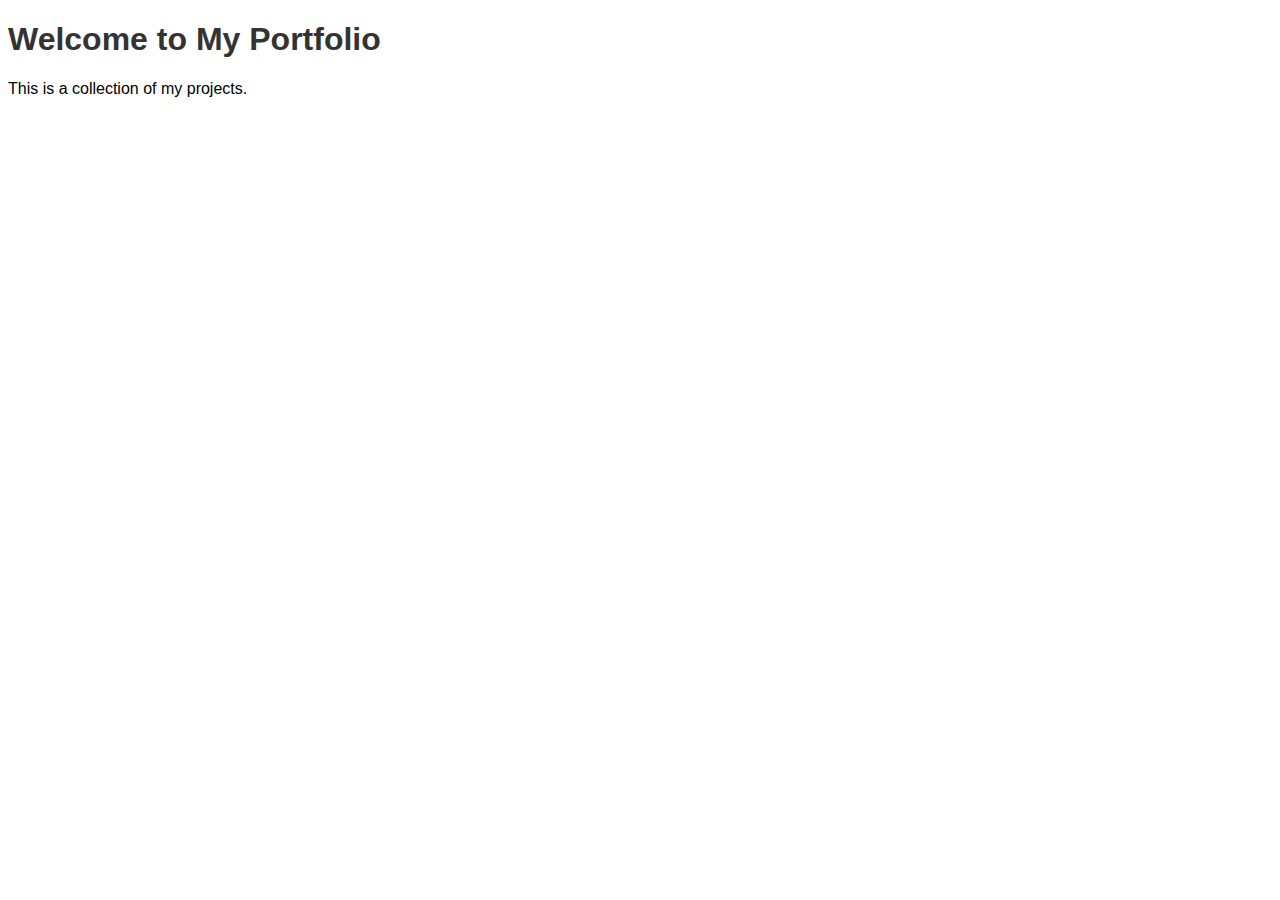
==== index.html @ 0c2dccd1 "Initial commit of landing page for GitHub Pages" ====
<!-- index.html -->
<!DOCTYPE html>
<html>
<head>
    <title>My Portfolio</title>
    <link rel="stylesheet" type="text/css" href="style.css">
</head>
<body>
    <h1>Welcome to My Portfolio</h1>
    <p>This is a collection of my projects.</p>
</body>
</html>
---- style.css ----
/* style.css */
body {
    font-family: Arial, sans-serif;
}
h1 {
    color: #333;
}
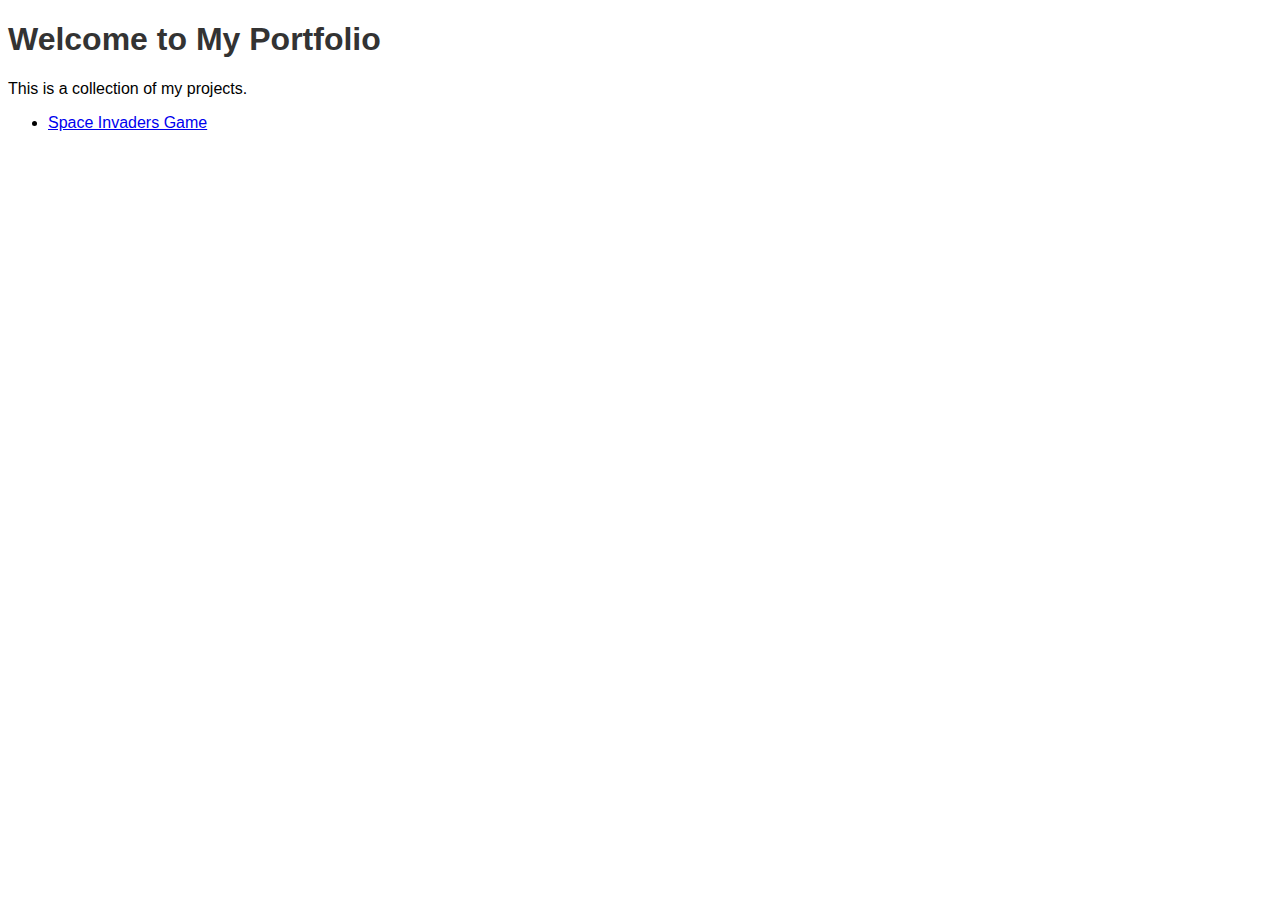
==== commit acd47bb0: "Add initial Space Invaders placeholder" ====
--- a/index.html
+++ b/index.html
@@ -8,5 +8,8 @@
 <body>
     <h1>Welcome to My Portfolio</h1>
     <p>This is a collection of my projects.</p>
+    <ul>
+        <li><a href="space_invaders/index.html">Space Invaders Game</a></li>
+    </ul>
 </body>
 </html>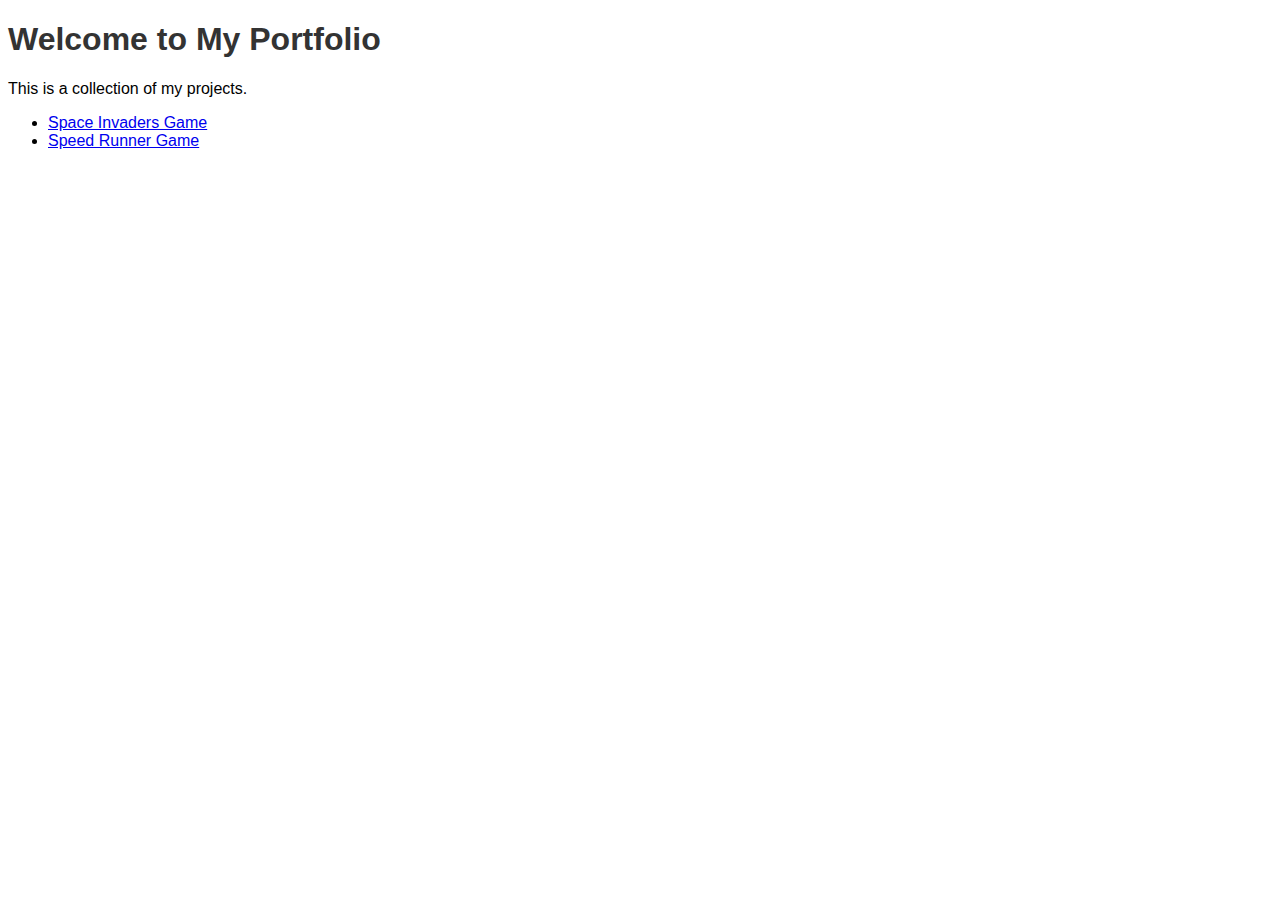
==== commit 79cf0b4e: "Add speed_runner game" ====
--- a/index.html
+++ b/index.html
@@ -10,6 +10,7 @@
     <p>This is a collection of my projects.</p>
     <ul>
         <li><a href="space_invaders/index.html">Space Invaders Game</a></li>
+        <li><a href="speed_runner/index.html">Speed Runner Game</a></li>
     </ul>
 </body>
 </html>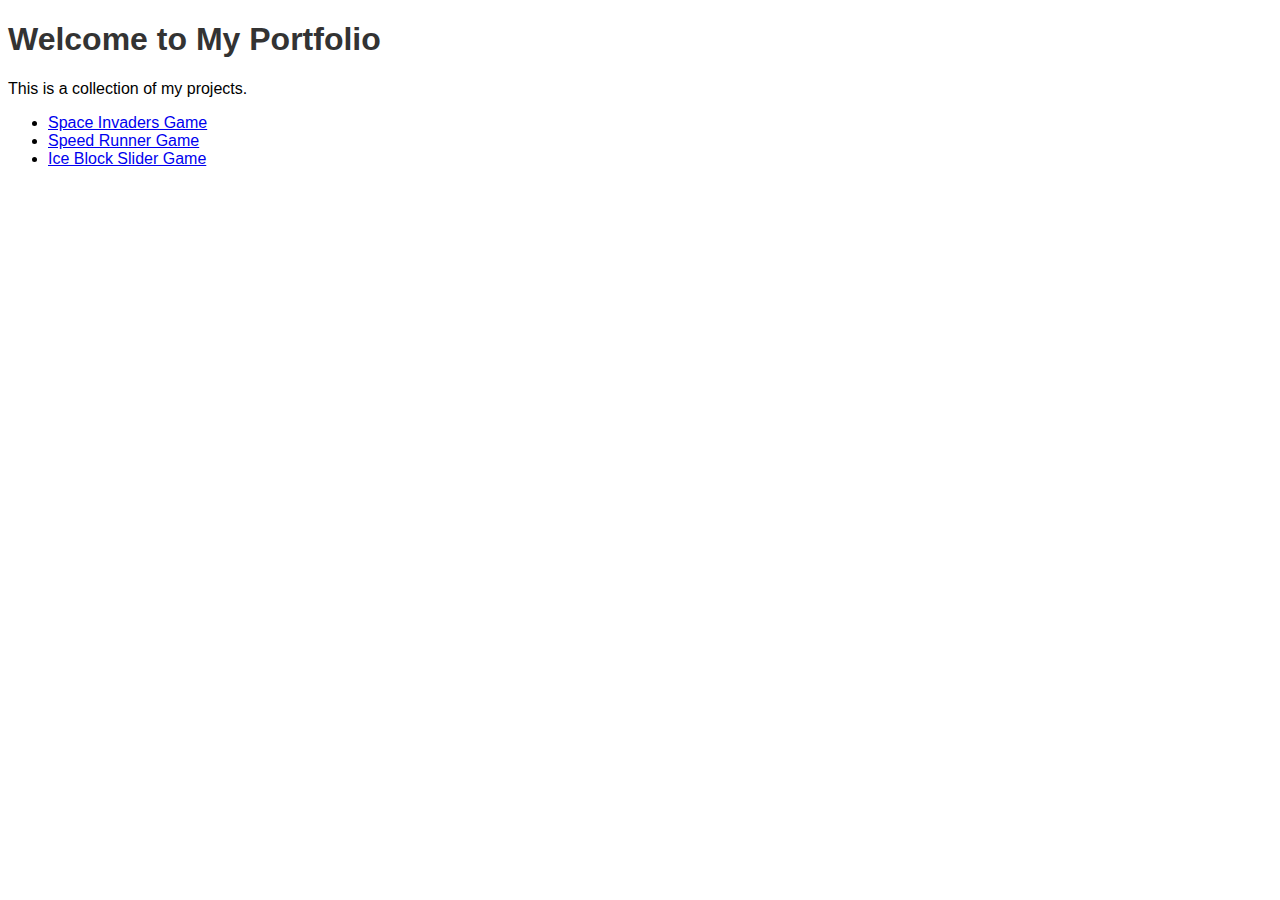
==== commit 02115ac3: "Add initial code for ice block game" ====
--- a/index.html
+++ b/index.html
@@ -11,6 +11,7 @@
     <ul>
         <li><a href="space_invaders/index.html">Space Invaders Game</a></li>
         <li><a href="speed_runner/index.html">Speed Runner Game</a></li>
+        <li><a href="ice_block/index.html">Ice Block Slider Game</a></li>
     </ul>
 </body>
 </html>